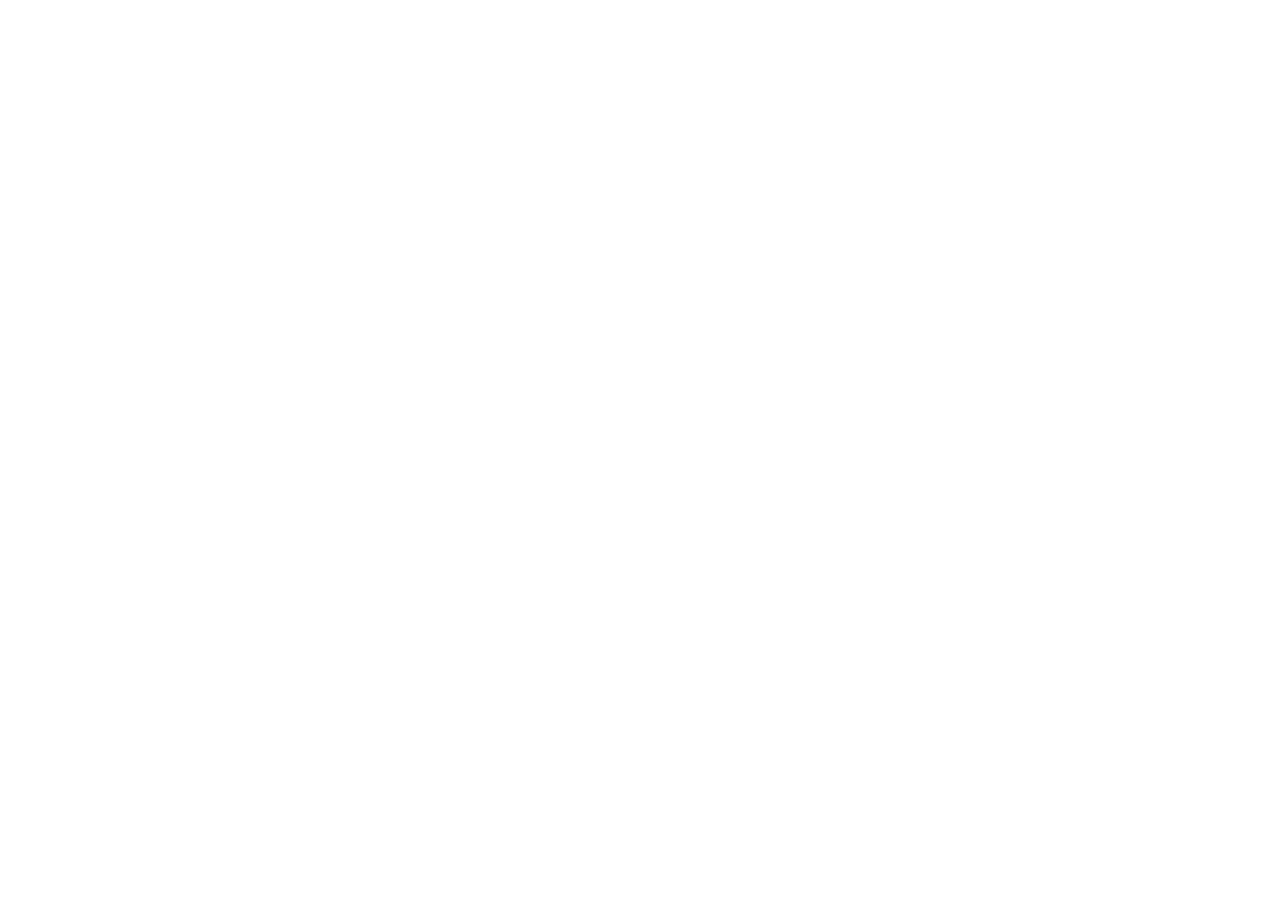
==== index.html @ 637e66f5 "Estructura orgainzada" ====
<!DOCTYPE html>
<html lang="en">
<head>
    <meta charset="UTF-8">
    <meta name="viewport" content="width=device-width, initial-scale=1.0">
    <title>Document</title>
</head>
<body>
    
    <script src="./js/juego.js"></script>
    <script src="./js/script.js"></script>
</body>
</html>
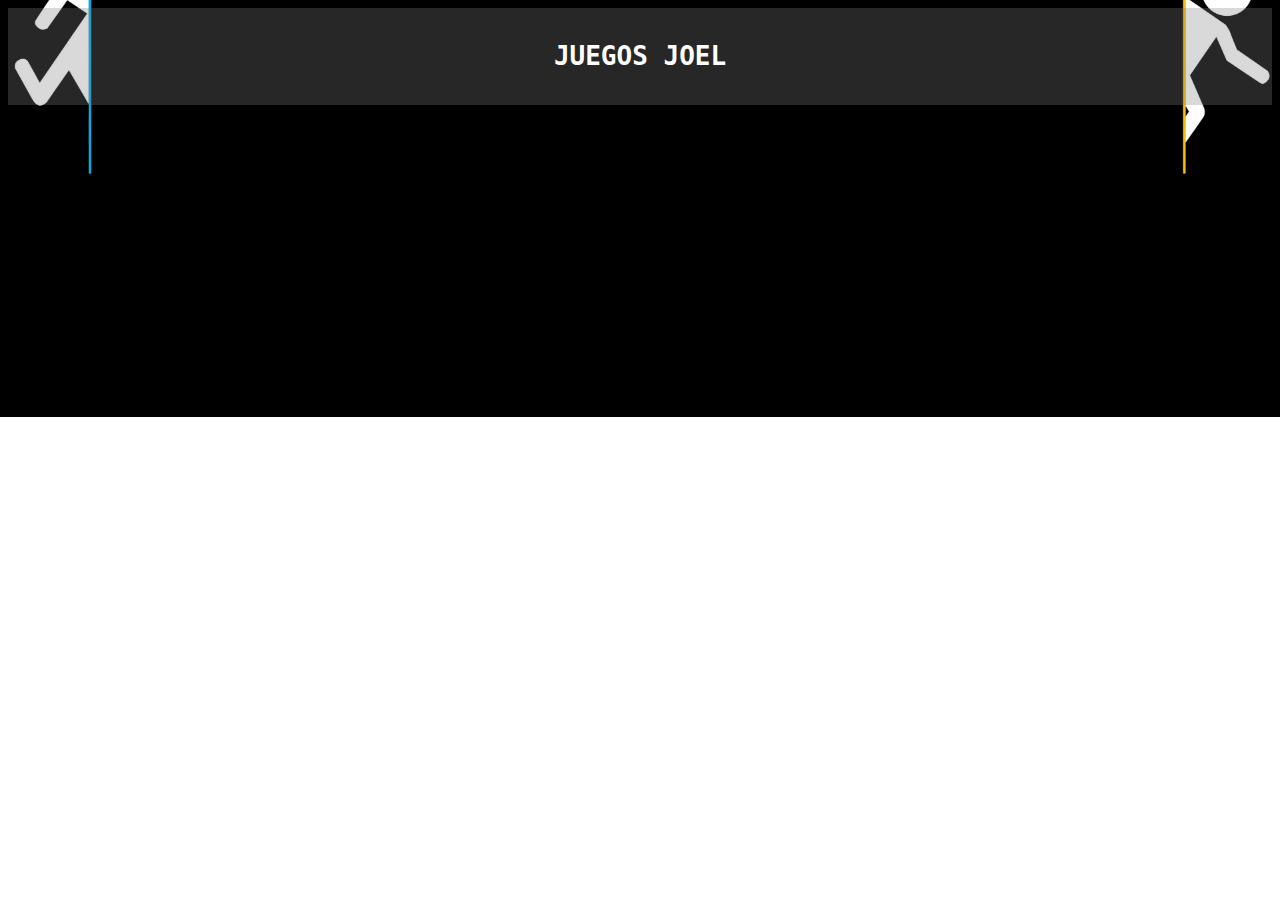
==== commit 51b10557: "Juegos mostrados" ====
--- a/index.html
+++ b/index.html
@@ -4,9 +4,19 @@
     <meta charset="UTF-8">
     <meta name="viewport" content="width=device-width, initial-scale=1.0">
     <title>Document</title>
+    <link rel="stylesheet" href="./css/style.css">
 </head>
 <body>
-    
+    <div class="container">
+        <header class="header">
+            <H1>
+                JUEGOS JOEL
+            </H1>
+        </header>
+        <main id="main">
+
+        </main>
+    </div>
     <script src="./js/juego.js"></script>
     <script src="./js/script.js"></script>
 </body>
--- a/css/style.css
+++ b/css/style.css
@@ -0,0 +1,50 @@
+body {
+    background-image: url(../assets/images/fondo.jpg);
+    background-position: center;
+    background-size: cover;
+    background-repeat: no-repeat;
+    color: white;
+    font-family: monospace;
+}
+.container {
+    background-color: rgba(128, 128, 128, 0.3);
+}
+.header {
+    padding: 1rem;
+    text-align: center;
+}
+#main {
+    display:flex;
+    justify-content: center;
+    align-items: center;
+    flex-wrap: wrap;
+}
+.article {
+    margin: 1.5rem;
+    text-align: center;
+}
+.foto_juego {
+    width: 400px;
+    height: 350px;
+    border: 1px solid gray;
+    transition: all 0.5s ease;
+}
+.foto_juego:hover {
+    transform: scale(1.05);
+    border: 1px solid red;
+
+}
+.botonLista {
+    padding: 0.8rem;
+    background-color: orange;
+    border: 2px solid rgb(67, 67, 67);
+    border-radius: 8px;
+    color: white;
+    text-shadow: black 1px 1px;
+    cursor: pointer;
+    transition: all 0.4s ease;
+}
+.botonLista:hover {
+    background-color: red;
+    transform: scale(1.03);
+}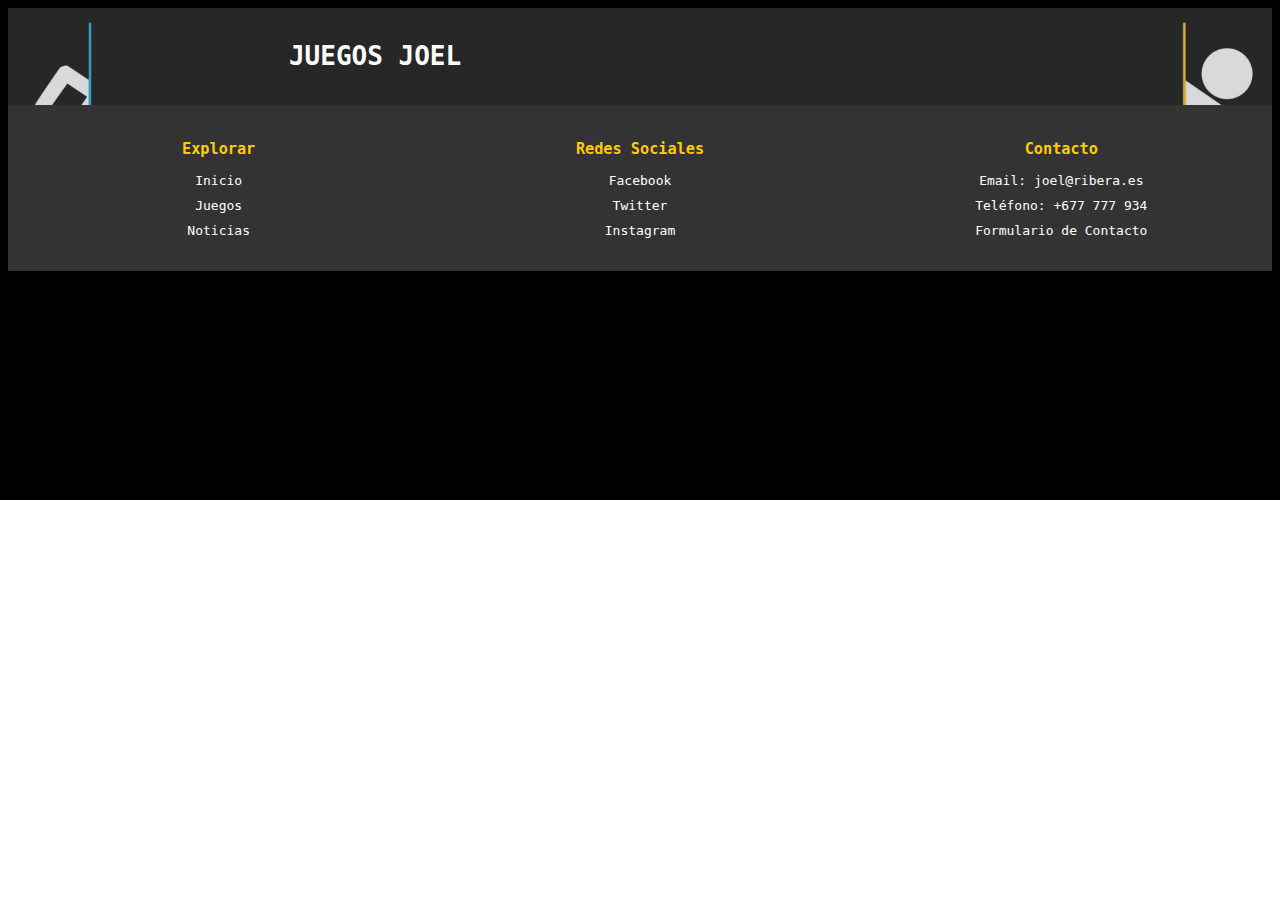
==== commit f0d9b32f: "APIS terminadas" ====
--- a/index.html
+++ b/index.html
@@ -9,15 +9,49 @@
 <body>
     <div class="container">
         <header class="header">
-            <H1>
+            <h1>
                 JUEGOS JOEL
-            </H1>
+            </h1>
+            <div id="perfil">
+                <div id="menu">
+
+                </div>
+            </div>
         </header>
         <main id="main">
 
         </main>
+        <footer class="footer">
+            <div class="columna">
+                <h3>Explorar</h3>
+                <ul>
+                    <li><a href="">Inicio</a></li>
+                    <li><a href="">Juegos</a></li>
+                    <li><a href="">Noticias</a></li>
+                </ul>
+            </div>
+    
+            <div class="columna">
+                <h3>Redes Sociales</h3>
+                <ul>
+                    <li><a href="">Facebook</a></li>
+                    <li><a href="">Twitter</a></li>
+                    <li><a href="">Instagram</a></li>
+                </ul>
+            </div>
+    
+            <div class="columna">
+                <h3>Contacto</h3>
+                <ul>
+                    <li>Email: joel@ribera.es</li>
+                    <li>Teléfono: +677 777 934</li>
+                    <li><a href="">Formulario de Contacto</a></li>
+                </ul>
+            </div>
+        </footer>
     </div>
     <script src="./js/juego.js"></script>
     <script src="./js/script.js"></script>
+    <script src="./js/perfil.js"></script>
 </body>
 </html>--- a/css/style.css
+++ b/css/style.css
@@ -7,18 +7,60 @@
     font-family: monospace;
 }
 .container {
+    display: grid;
+    grid-template-columns: 1fr;
+    grid-template-areas: 
+    "header"
+    "main"
+    "footer";
     background-color: rgba(128, 128, 128, 0.3);
 }
 .header {
+    grid-area: header;
+    display: flex;
+    justify-content: space-around;
     padding: 1rem;
     text-align: center;
 }
+#avatar {
+    width: 80px;
+    border-radius: 8px;
+    cursor: pointer;
+}
+.menu {
+    display: flex;
+    border-radius: 8px;
+    flex-direction: column;
+    justify-content: center;
+    background-color: blue;
+    position: absolute;
+    transition: all 0.4s ease;
+    text-align: center;
+    padding: 0px 0.2rem;
+    animation-name: menu;
+    animation-duration: 0.4s;
+    animation-fill-mode: forwards;
+    opacity: 0;
+}
+ @keyframes menu {
+    from {
+        opacity: 0;
+    } to {
+        opacity: 1;
+    }
+ }
+ .logo {
+    margin-left: 0.5rem;
+    width: 20px;
+ }
 #main {
+    grid-area: main;
     display:flex;
     justify-content: center;
     align-items: center;
     flex-wrap: wrap;
 }
+
 .article {
     margin: 1.5rem;
     text-align: center;
@@ -47,4 +89,39 @@
 .botonLista:hover {
     background-color: red;
     transform: scale(1.03);
+}
+.footer {
+    grid-area: footer;
+    display: flex;
+    background-color: #333;
+    color: #fff;
+    padding: 20px 0;
+    text-align: center;
+
+}
+.columna {
+    width: 30%;
+    display: inline-block;
+    vertical-align: top;
+    margin: 0 2%;
+}
+.columna h3 {
+    color: #ffcc00;
+}
+.columna ul {
+    list-style-type: none;
+    padding: 0;
+}
+.columna ul li {
+    margin-bottom: 10px;
+}
+
+/* Estilo adicional para enlaces */
+.columna a {
+    color: #fff;
+    text-decoration: none;
+}
+
+.columna a:hover {
+    text-decoration: underline;
 }